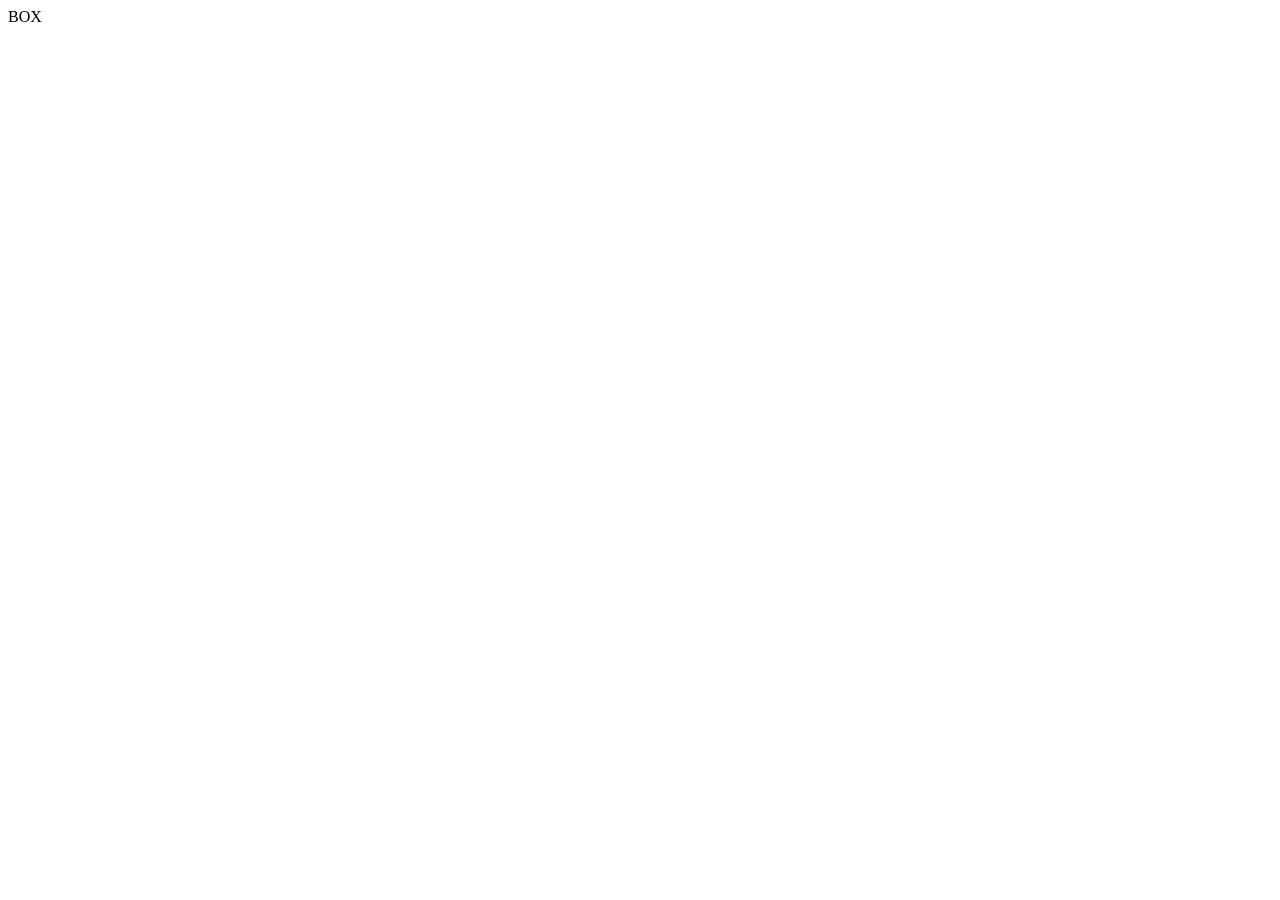
==== websiteOrSumIdk/JavaScript/index.html @ 38444a55 "w learning session (js,css,html)" ====
<!DOCTYPE html>
<html lang="en">
<head>
    <meta charset="UTF-8">
    <meta name="viewport" content="width=device-width, initial-scale=1.0">
    <title>Document</title>
</head>
<body>
    <div id="box">BOX</div>

    <script src="./script.js"></script>

</body>
</html>
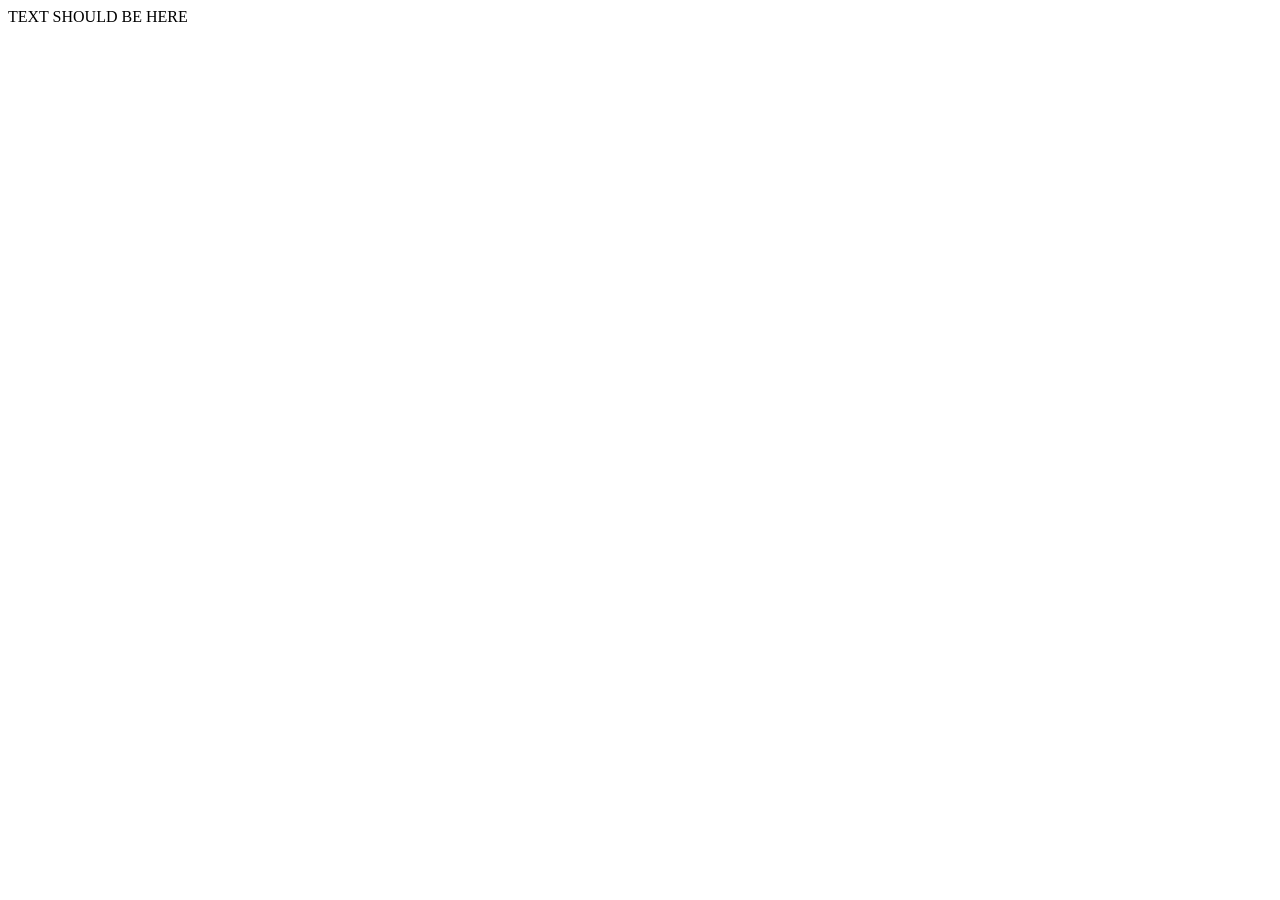
==== commit 3f525ac9: "working is text read" ====
--- a/websiteOrSumIdk/JavaScript/index.html
+++ b/websiteOrSumIdk/JavaScript/index.html
@@ -6,9 +6,9 @@
     <title>Document</title>
 </head>
 <body>
-    <div id="box">BOX</div>
-
+    <div id='text'>TEXT SHOULD BE HERE</div>
     <script src="./script.js"></script>
-
+    
+    
 </body>
 </html>
